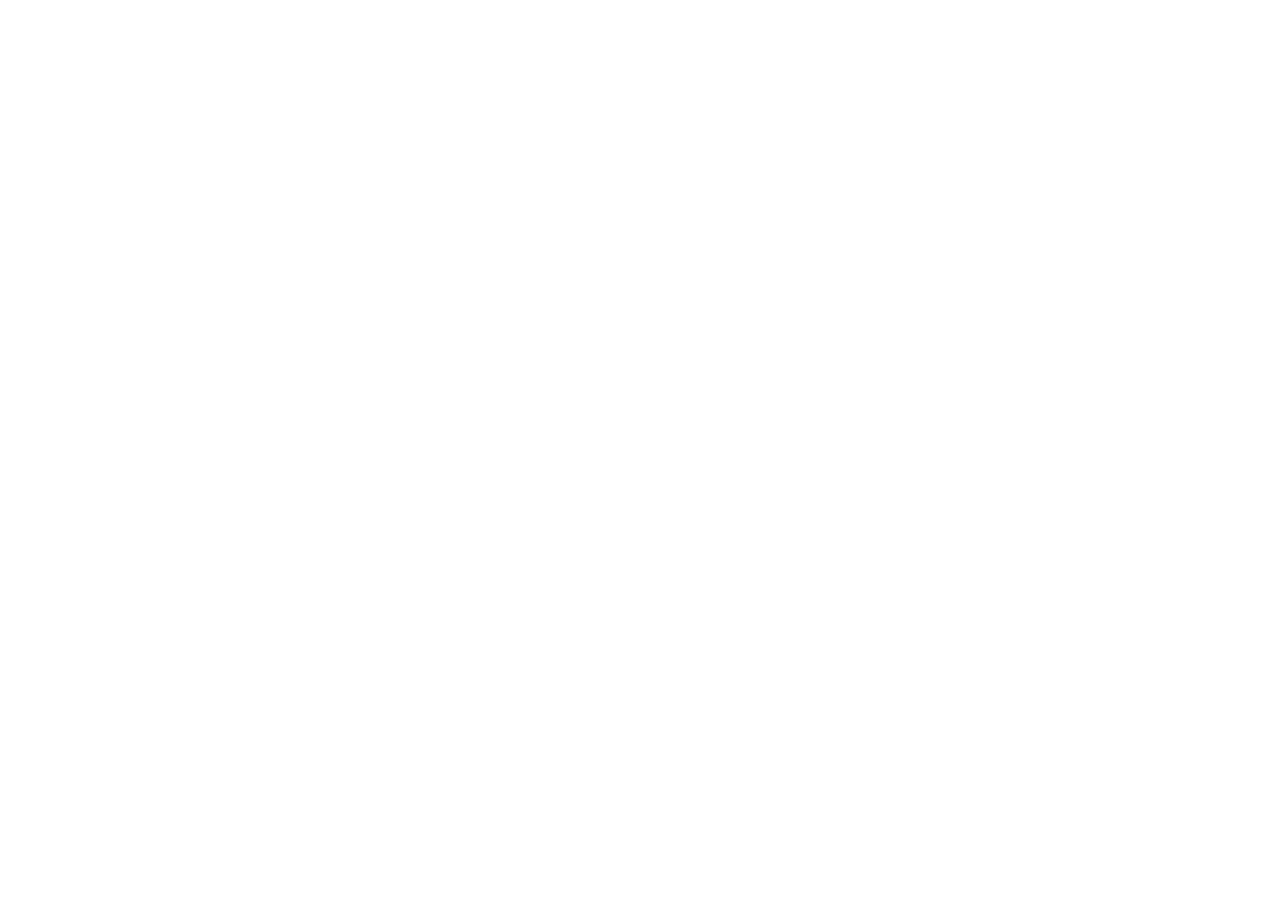
==== nami-viz/index.html @ 3df1e29b "commits copied html and data from D3 site" ====
<!DOCTYPE html>
<meta charset="utf-8">
<style>

body {
  font-family: "Helvetica Neue", Helvetica, Arial, sans-serif;
  margin: auto;
  position: relative;
  width: 960px;
}

text {
  font: 10px sans-serif;
}

form {
  position: absolute;
  right: 10px;
  top: 10px;
}

input {
  margin: 0 7px;
}

</style>
<form></form>
<script src="//d3js.org/d3.v3.min.js"></script>
<script>

var width = 960,
    height = 500,
    radius = Math.min(width, height) / 2;

var color = d3.scale.category20();

var pie = d3.layout.pie()
    .value(function(d) { return d.count; })
    .sort(null);

var arc = d3.svg.arc()
    .innerRadius(radius - 100)
    .outerRadius(radius - 20);

var svg = d3.select("body").append("svg")
    .attr("width", width)
    .attr("height", height)
  .append("g")
    .attr("transform", "translate(" + width / 2 + "," + height / 2 + ")");

var path = svg.selectAll("path");

d3.tsv("data.tsv", type, function(error, data) {
  var regionsByFruit = d3.nest()
      .key(function(d) { return d.fruit; })
      .entries(data)
      .reverse();

  var label = d3.select("form").selectAll("label")
      .data(regionsByFruit)
    .enter().append("label");

  label.append("input")
      .attr("type", "radio")
      .attr("name", "fruit")
      .attr("value", function(d) { return d.key; })
      .on("change", change)
    .filter(function(d, i) { return !i; })
      .each(change)
      .property("checked", true);

  label.append("span")
      .text(function(d) { return d.key; });

  function change(region) {
    var data0 = path.data(),
        data1 = pie(region.values);

    path = path.data(data1, key);

    path.enter().append("path")
        .each(function(d, i) { this._current = findNeighborArc(i, data0, data1, key) || d; })
        .attr("fill", function(d) { return color(d.data.region); })
      .append("title")
        .text(function(d) { return d.data.region; });

    path.exit()
        .datum(function(d, i) { return findNeighborArc(i, data1, data0, key) || d; })
      .transition()
        .duration(750)
        .attrTween("d", arcTween)
        .remove();

    path.transition()
        .duration(750)
        .attrTween("d", arcTween);
  }
});

function key(d) {
  return d.data.region;
}

function type(d) {
  d.count = +d.count;
  return d;
}

function findNeighborArc(i, data0, data1, key) {
  var d;
  return (d = findPreceding(i, data0, data1, key)) ? {startAngle: d.endAngle, endAngle: d.endAngle}
      : (d = findFollowing(i, data0, data1, key)) ? {startAngle: d.startAngle, endAngle: d.startAngle}
      : null;
}

// Find the element in data0 that joins the highest preceding element in data1.
function findPreceding(i, data0, data1, key) {
  var m = data0.length;
  while (--i >= 0) {
    var k = key(data1[i]);
    for (var j = 0; j < m; ++j) {
      if (key(data0[j]) === k) return data0[j];
    }
  }
}

// Find the element in data0 that joins the lowest following element in data1.
function findFollowing(i, data0, data1, key) {
  var n = data1.length, m = data0.length;
  while (++i < n) {
    var k = key(data1[i]);
    for (var j = 0; j < m; ++j) {
      if (key(data0[j]) === k) return data0[j];
    }
  }
}

function arcTween(d) {
  var i = d3.interpolate(this._current, d);
  this._current = i(0);
  return function(t) { return arc(i(t)); };
}

</script>
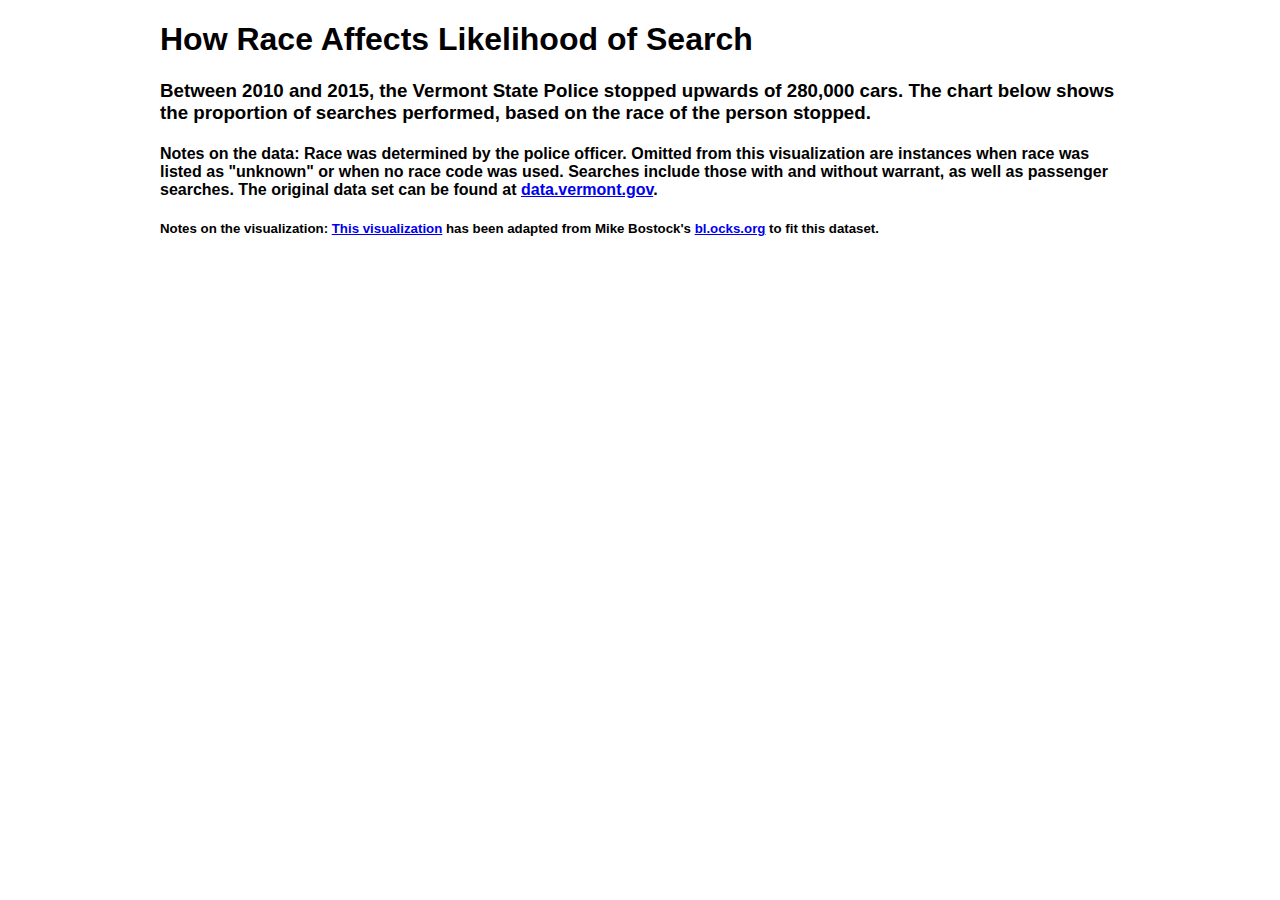
==== commit 4947b607: "adds title, data description, and narrative to index.html" ====
--- a/nami-viz/index.html
+++ b/nami-viz/index.html
@@ -1,17 +1,23 @@
 <!DOCTYPE html>
-<meta charset="utf-8">
-<style>
+<html>
+<head>
+  <meta charset="utf-8">
+  <title> Donut Chart </title>
+  <style>
+
+ text {
+  font: 10px sans-serif;
+}
 
 body {
+
   font-family: "Helvetica Neue", Helvetica, Arial, sans-serif;
   margin: auto;
   position: relative;
   width: 960px;
 }
 
-text {
-  font: 10px sans-serif;
-}
+t
 
 form {
   position: absolute;
@@ -23,122 +29,24 @@
   margin: 0 7px;
 }
 
-</style>
+  </style>
+</head>
+
+<body>
+
+<h1>How Race Affects Likelihood of Search</h1>
+<h3> Between 2010 and 2015, the Vermont State Police stopped upwards of 280,000 cars. The chart below shows the proportion of searches performed, based on the race of the person stopped.</h3>
+
+
 <form></form>
 <script src="//d3js.org/d3.v3.min.js"></script>
-<script>
+<script src="nami-main.js"></script>
 
-var width = 960,
-    height = 500,
-    radius = Math.min(width, height) / 2;
 
-var color = d3.scale.category20();
+<h4>Notes on the data: Race was determined by the police officer. Omitted from this visualization are instances when race was listed as "unknown" or when no race code was used. Searches include those with and without warrant, as well as passenger searches. The original data set can be found at <a href="https://data.vermont.gov/Public-Safety/Vermont-State-Police-Traffic-Stops-2010-2015-/hkee-cjs6/data">data.vermont.gov</a>.</h4>
+<h5>Notes on the visualization: <a href="https://gist.github.com/mbostock/5682158">This visualization</a> has been adapted from Mike Bostock's <a href="bl.ocks.org">bl.ocks.org</a> to fit this dataset.</h5>
 
-var pie = d3.layout.pie()
-    .value(function(d) { return d.count; })
-    .sort(null);
+</body>
+</html>
 
-var arc = d3.svg.arc()
-    .innerRadius(radius - 100)
-    .outerRadius(radius - 20);
 
-var svg = d3.select("body").append("svg")
-    .attr("width", width)
-    .attr("height", height)
-  .append("g")
-    .attr("transform", "translate(" + width / 2 + "," + height / 2 + ")");
-
-var path = svg.selectAll("path");
-
-d3.tsv("data.tsv", type, function(error, data) {
-  var regionsByFruit = d3.nest()
-      .key(function(d) { return d.fruit; })
-      .entries(data)
-      .reverse();
-
-  var label = d3.select("form").selectAll("label")
-      .data(regionsByFruit)
-    .enter().append("label");
-
-  label.append("input")
-      .attr("type", "radio")
-      .attr("name", "fruit")
-      .attr("value", function(d) { return d.key; })
-      .on("change", change)
-    .filter(function(d, i) { return !i; })
-      .each(change)
-      .property("checked", true);
-
-  label.append("span")
-      .text(function(d) { return d.key; });
-
-  function change(region) {
-    var data0 = path.data(),
-        data1 = pie(region.values);
-
-    path = path.data(data1, key);
-
-    path.enter().append("path")
-        .each(function(d, i) { this._current = findNeighborArc(i, data0, data1, key) || d; })
-        .attr("fill", function(d) { return color(d.data.region); })
-      .append("title")
-        .text(function(d) { return d.data.region; });
-
-    path.exit()
-        .datum(function(d, i) { return findNeighborArc(i, data1, data0, key) || d; })
-      .transition()
-        .duration(750)
-        .attrTween("d", arcTween)
-        .remove();
-
-    path.transition()
-        .duration(750)
-        .attrTween("d", arcTween);
-  }
-});
-
-function key(d) {
-  return d.data.region;
-}
-
-function type(d) {
-  d.count = +d.count;
-  return d;
-}
-
-function findNeighborArc(i, data0, data1, key) {
-  var d;
-  return (d = findPreceding(i, data0, data1, key)) ? {startAngle: d.endAngle, endAngle: d.endAngle}
-      : (d = findFollowing(i, data0, data1, key)) ? {startAngle: d.startAngle, endAngle: d.startAngle}
-      : null;
-}
-
-// Find the element in data0 that joins the highest preceding element in data1.
-function findPreceding(i, data0, data1, key) {
-  var m = data0.length;
-  while (--i >= 0) {
-    var k = key(data1[i]);
-    for (var j = 0; j < m; ++j) {
-      if (key(data0[j]) === k) return data0[j];
-    }
-  }
-}
-
-// Find the element in data0 that joins the lowest following element in data1.
-function findFollowing(i, data0, data1, key) {
-  var n = data1.length, m = data0.length;
-  while (++i < n) {
-    var k = key(data1[i]);
-    for (var j = 0; j < m; ++j) {
-      if (key(data0[j]) === k) return data0[j];
-    }
-  }
-}
-
-function arcTween(d) {
-  var i = d3.interpolate(this._current, d);
-  this._current = i(0);
-  return function(t) { return arc(i(t)); };
-}
-
-</script>
